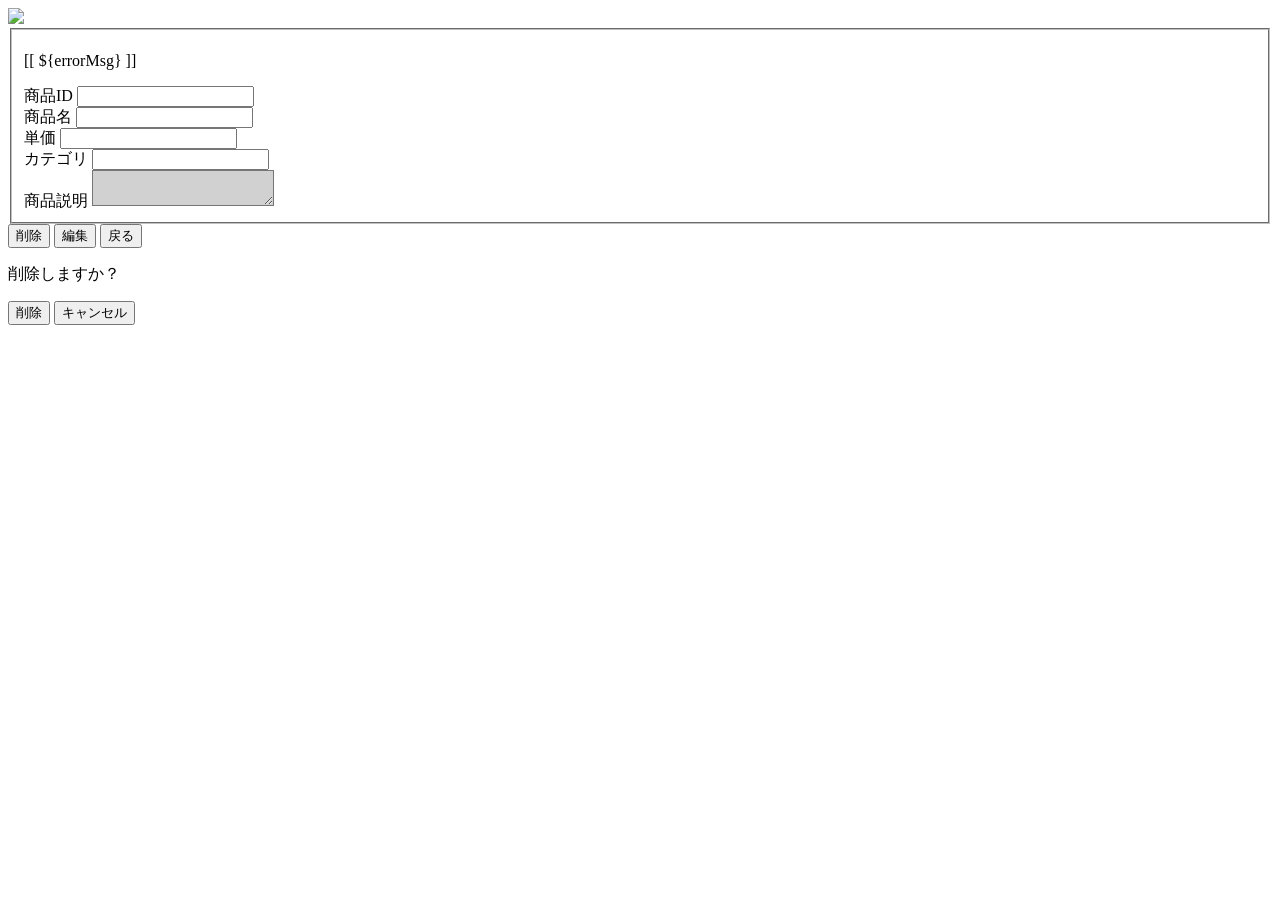
==== resources/templates/detail.html @ f5dce17c "基本課題" ====
<!DOCTYPE html>
<html xmlns:th="http://www.w3.org/1999/xhtml">
<head>
<meta charset="UTF-8">
<title>商品詳細</title>
<link href="../css/commons.css" rel="stylesheet">
</head>
<body>
  <th:block th:insert="common/header"></th:block>

  <div class="update">
    <div class="form-body">
      <div class="img_block">
        <img src="images/マッキー.png" class="product-img"><br>
      </div>
      <form th:action="@{/detail/{id}(id=${id})}" method="post" th:object="${form}">
        <fieldset class="label-130 product_block">
          <p class="error">[[ ${errorMsg} ]]</p>
          <div>
            <label>商品ID</label>
            <input type="text" th:field="*{productId}" readonly class="base-text">
          </div>
          <div>
            <label>商品名</label>
            <input type="text" th:field="*{name}" readonly class="base-text">
          </div>
          <div>
            <label>単価</label>
            <input type="text" th:field="*{price}" readonly class="base-text">
          </div>
          <div>
            <label>カテゴリ</label>
            <input type="text" th:field="*{category}" readonly class="base-text">
          </div>
          <div>
            <label>商品説明</label>
            <textarea th:field="*{description}" readonly class="base-text" style="background-color: rgb(209, 209, 209);"></textarea>
          </div>
        </fieldset>
        <div>
          <div class="btns">
            <input th:if="${session.user.role == 1}" type="button" onclick="openModal()" value="削除" class="basic-btn">
            <input th:if="${session.user.role == 1}" type="button" th:onclick="|location.href='../updateInput/__${id}__'|" name="update" value="編集" class="basic-btn">
            <input type="button" onclick="location.href='../menu'" value="戻る" class="cancel-btn">
          </div>
          <div id="modal">
            <p class="modal-message">削除しますか？</p>
            <div class="btns">
              <button type="submit" name="delete" id="delete-btn" class="basic-btn">削除</button>
              <button type="button" onclick="closeModal()" class="cancel-btn">キャンセル</button>
            </div>
          </div>
        </div>
      </form>
    </div>
  </div>
  <div id="fadeLayer"></div>
  <script src="../js/commons.js"></script>
</body>
</html>
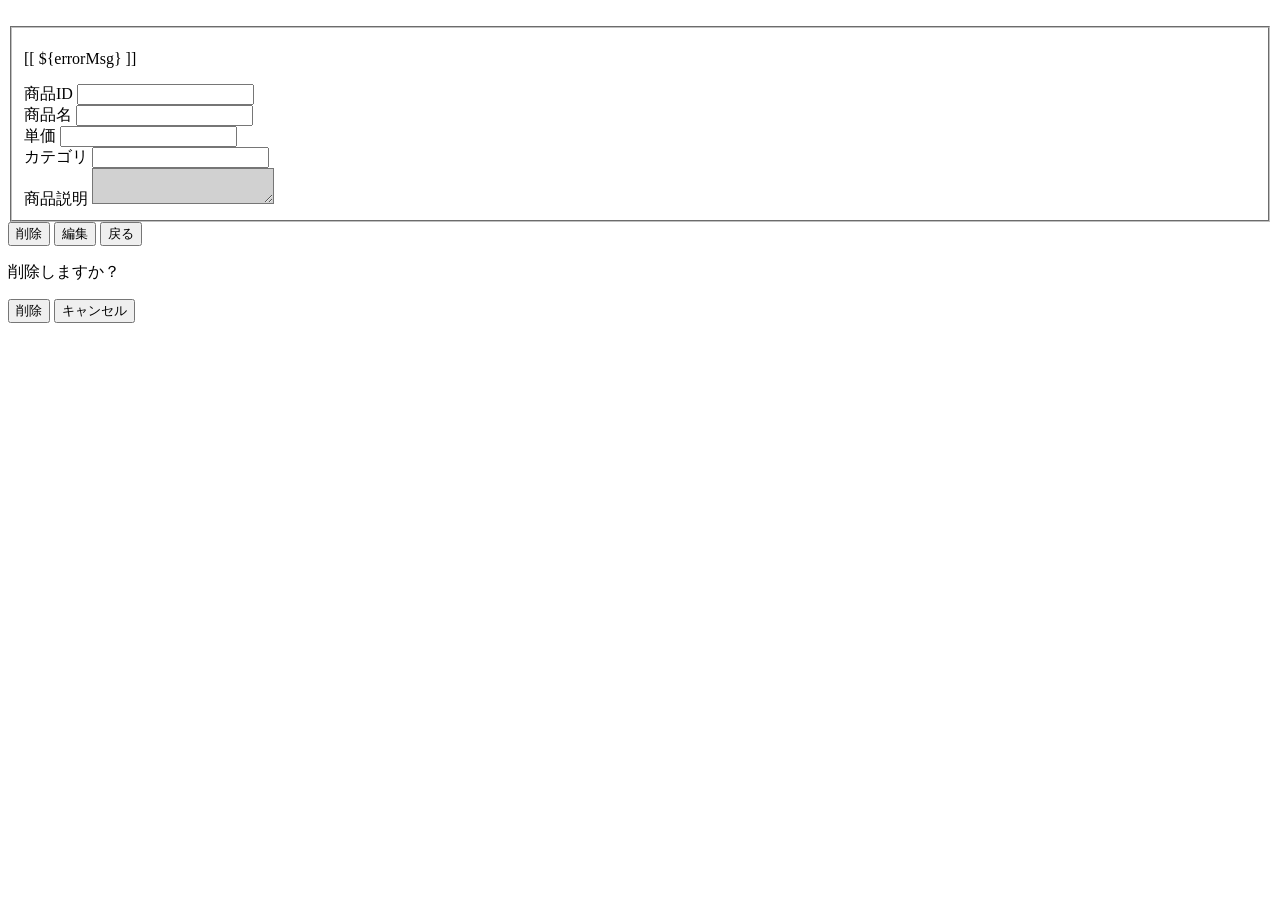
==== commit 51a2c832: "画像の登録まで終了" ====
--- a/resources/templates/detail.html
+++ b/resources/templates/detail.html
@@ -11,7 +11,7 @@
   <div class="update">
     <div class="form-body">
       <div class="img_block">
-        <img src="images/マッキー.png" class="product-img"><br>
+        <img th:src="${base64Data}" class="product-img"><br>
       </div>
       <form th:action="@{/detail/{id}(id=${id})}" method="post" th:object="${form}">
         <fieldset class="label-130 product_block">
